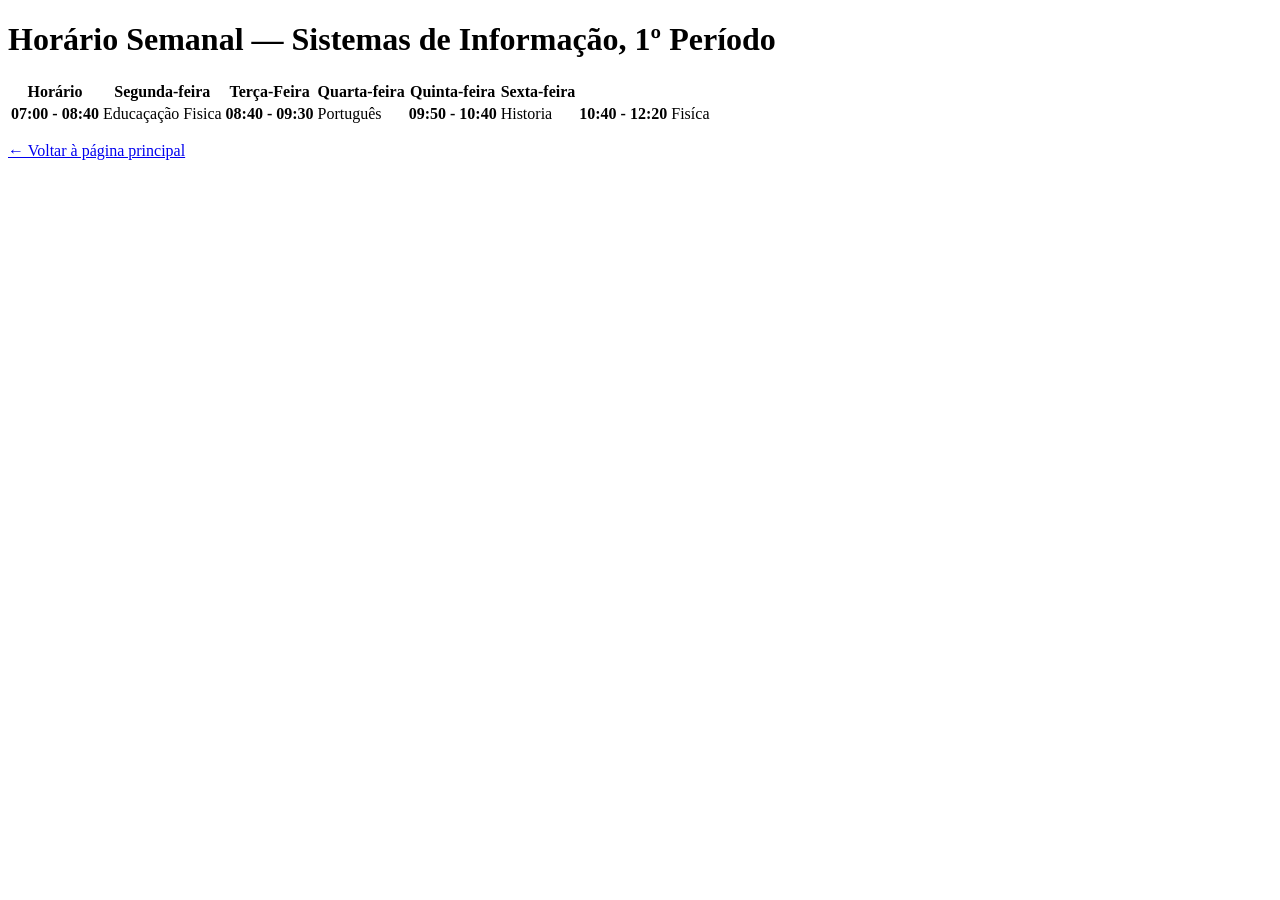
==== at01.html @ 158199a8 "Update at01.html" ====
<!DOCTYPE html>
<html lang="pt-BR">
<head>
  <meta charset="UTF-8">
  <title>Horário Semanal — Cap. 4 / Ativ. 1</title>
</head>
<body>
  <h1>Horário Semanal — Sistemas de Informação, 1º Período</h1>

  <table>
    <tr>
      <th>Horário</th>
      <th>Segunda-feira</th>
      <th>Terça-Feira</th>
      <th>Quarta-feira</th>
      <th>Quinta-feira</th>
      <th>Sexta-feira</th>
    </tr>
    <tr>
      <th>07:00 - 08:40</th>
      <td>Educaçação Fisica</td>
      <th>08:40 - 09:30</th>
      <td>Português</td>
      <th>09:50 - 10:40</th>
      <td>Historia</td>
      <th>10:40 - 12:20</th>
      <td>Fisíca</td>
      <!-- complete as demais células -->
    </tr>
    <!-- adicione as demais linhas -->
  </table>

  <p><a href="index.html">← Voltar à página principal</a></p>
</body>
</html>
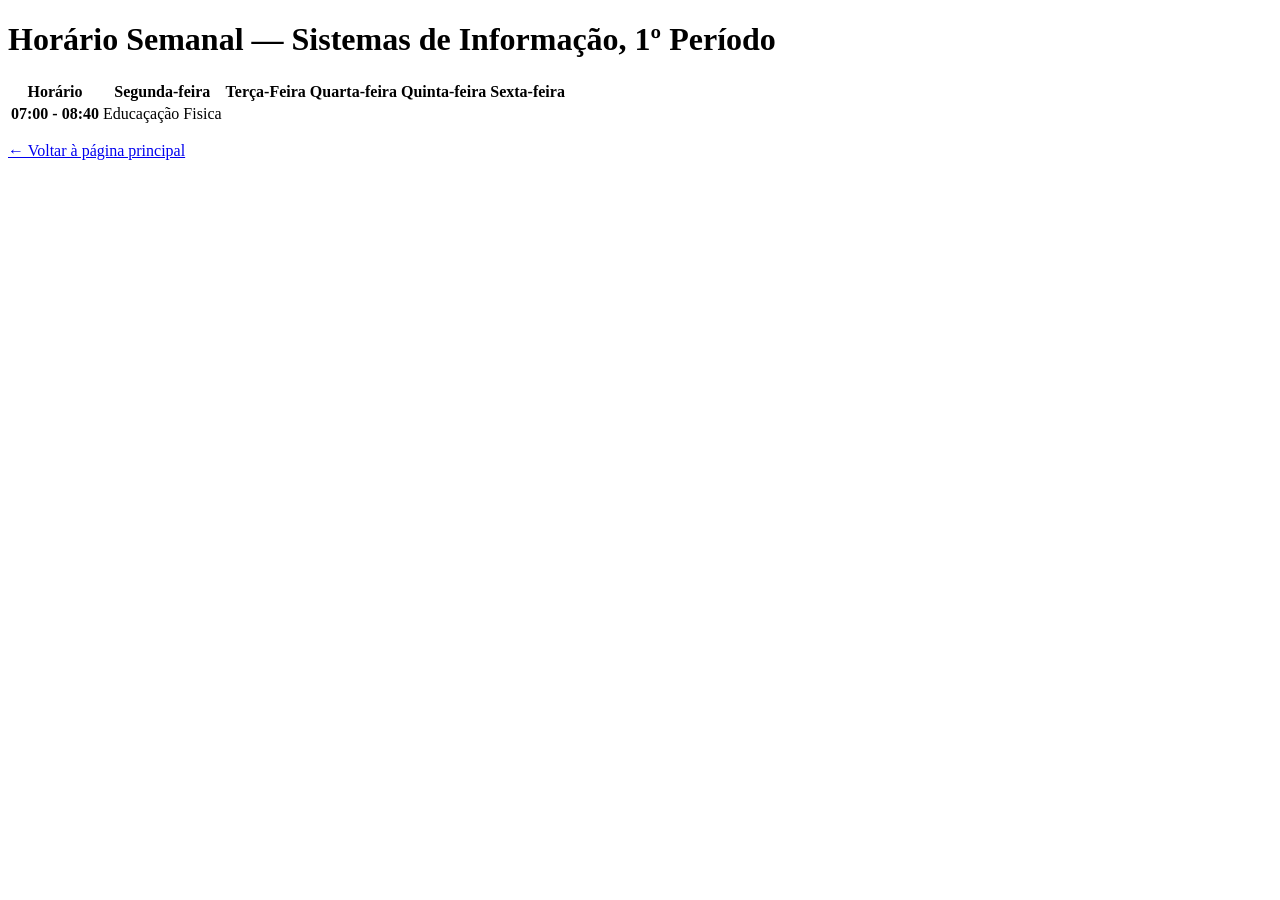
==== commit 52c5cd32: "Update at01.html" ====
--- a/at01.html
+++ b/at01.html
@@ -19,13 +19,6 @@
     <tr>
       <th>07:00 - 08:40</th>
       <td>Educaçação Fisica</td>
-      <th>08:40 - 09:30</th>
-      <td>Português</td>
-      <th>09:50 - 10:40</th>
-      <td>Historia</td>
-      <th>10:40 - 12:20</th>
-      <td>Fisíca</td>
-      <!-- complete as demais células -->
     </tr>
     <!-- adicione as demais linhas -->
   </table>
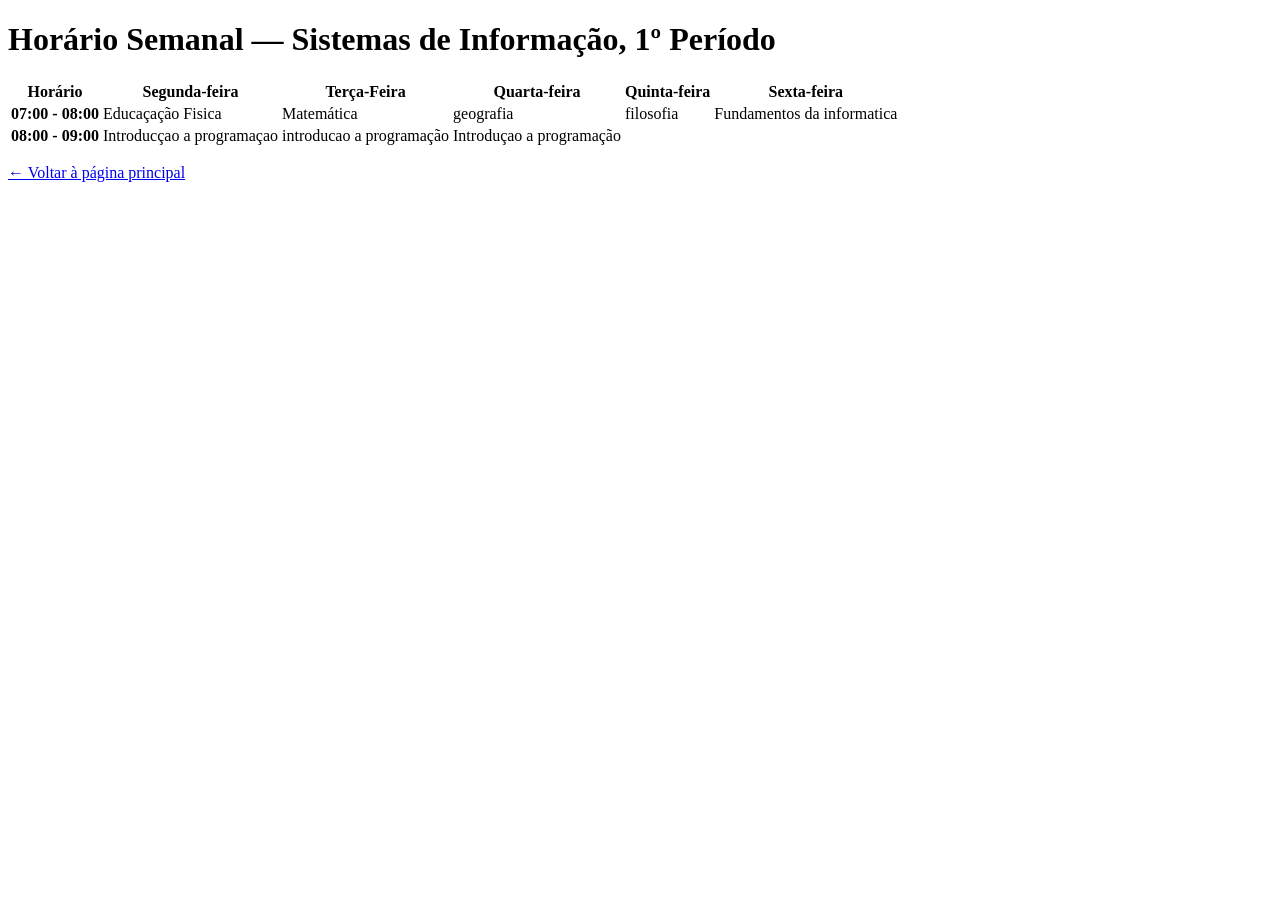
==== commit 142021a3: "Update at01.html" ====
--- a/at01.html
+++ b/at01.html
@@ -17,8 +17,20 @@
       <th>Sexta-feira</th>
     </tr>
     <tr>
-      <th>07:00 - 08:40</th>
+      <th>07:00 - 08:00</th>
       <td>Educaçação Fisica</td>
+      <td>Matemática</td>
+      <td>geografia</td>
+      <td>filosofia</td>
+      <td>Fundamentos da informatica</td>
+    </tr>
+    <tr>
+      <th>08:00 - 09:00</th>
+      <td>Introducçao a programaçao</td>
+      <td>introducao a programação</td>
+      <td>Introduçao a programação</td>
+      <td></td>
+      <td></td>
     </tr>
     <!-- adicione as demais linhas -->
   </table>
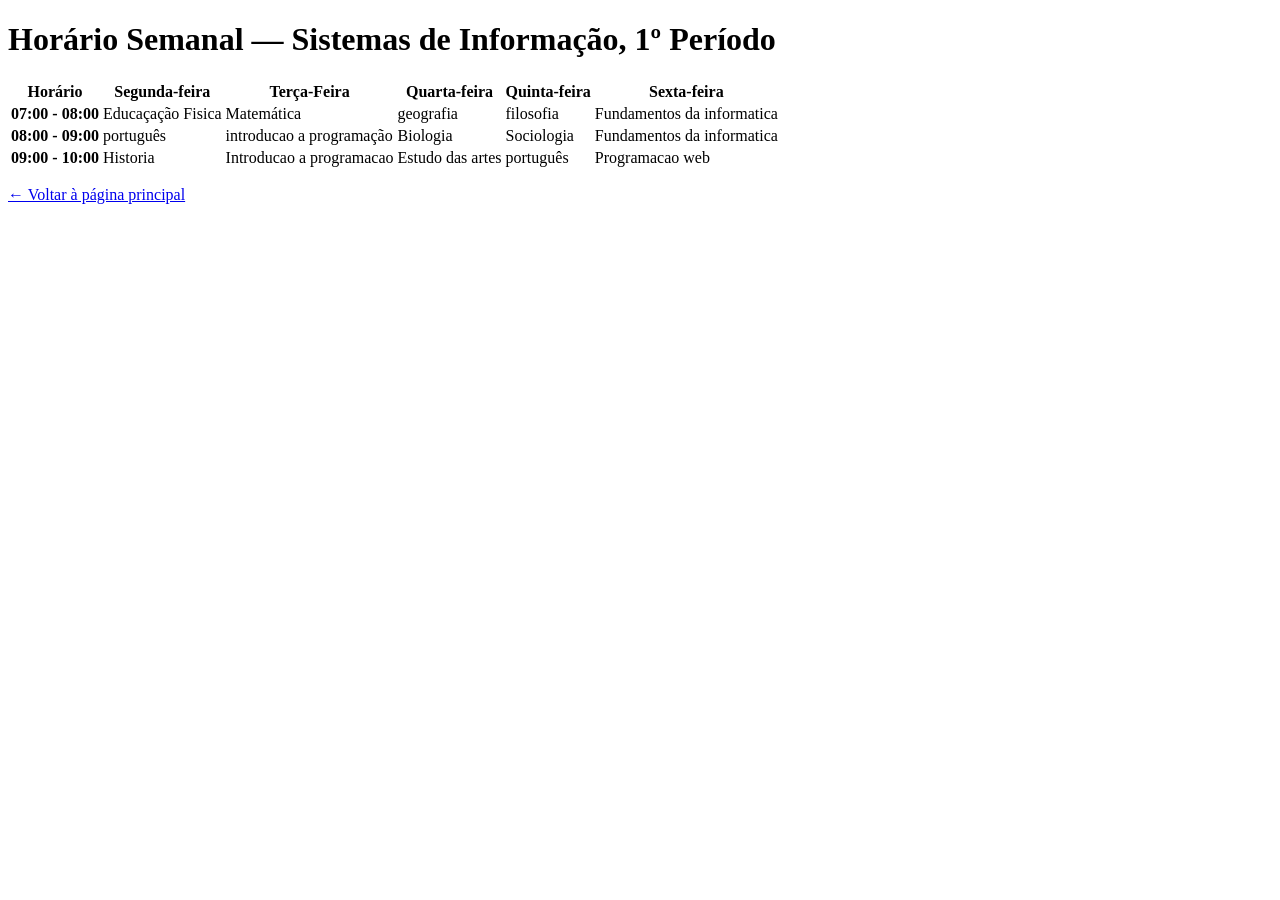
==== commit 59497dcf: "Update at01.html" ====
--- a/at01.html
+++ b/at01.html
@@ -26,11 +26,19 @@
     </tr>
     <tr>
       <th>08:00 - 09:00</th>
-      <td>Introducçao a programaçao</td>
+      <td>português</td>
       <td>introducao a programação</td>
-      <td>Introduçao a programação</td>
-      <td></td>
-      <td></td>
+      <td>Biologia </td>
+      <td>Sociologia</td>
+      <td>Fundamentos da informatica</td>
+    </tr>
+    <tr>
+      <th>09:00 - 10:00</th>
+      <td>Historia</td>
+      <td>Introducao a programacao</td>
+      <td>Estudo das artes</td>
+      <td>português</td>
+      <td>Programacao web</td>
     </tr>
     <!-- adicione as demais linhas -->
   </table>
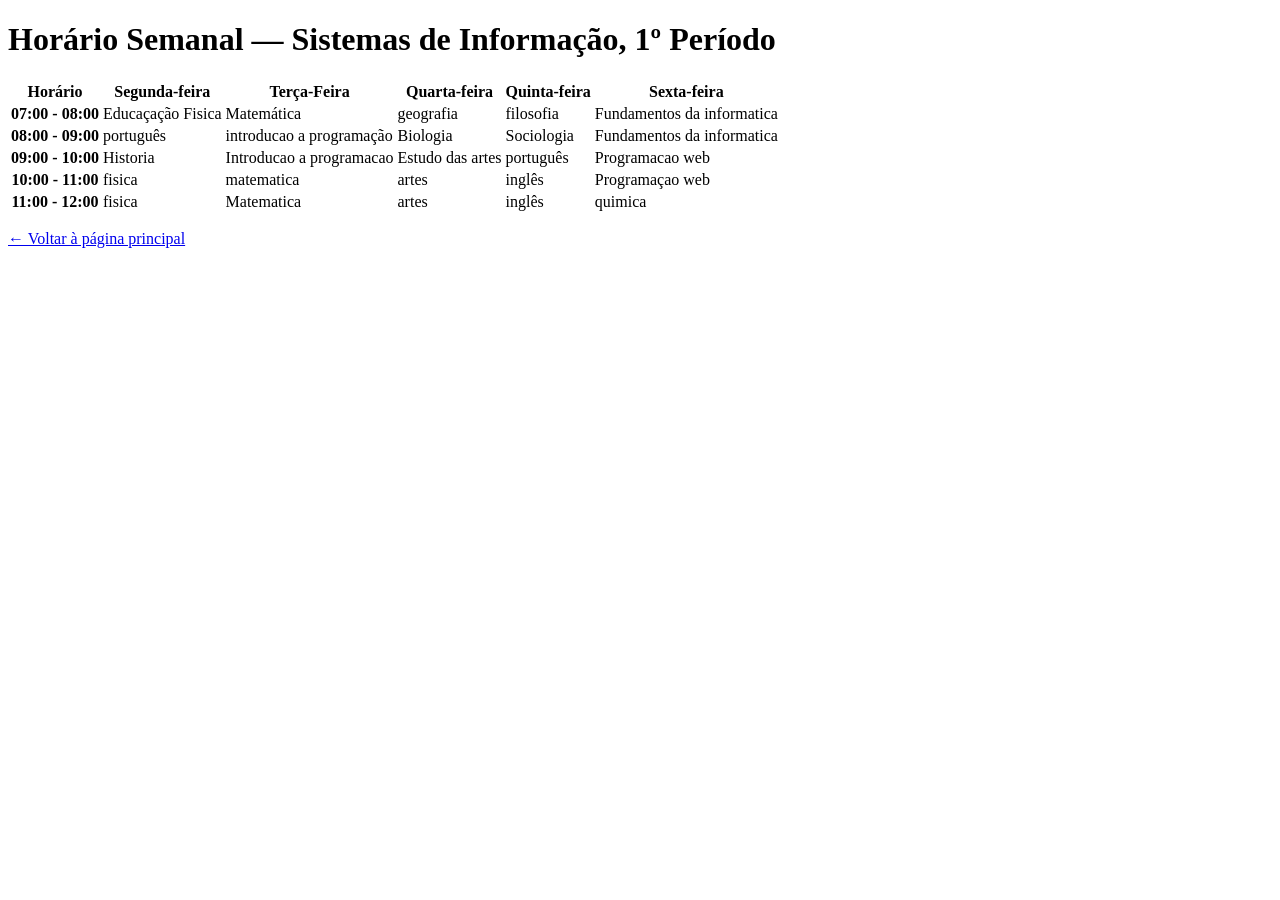
==== commit 2d2c639d: "Update at01.html" ====
--- a/at01.html
+++ b/at01.html
@@ -40,6 +40,22 @@
       <td>português</td>
       <td>Programacao web</td>
     </tr>
+    <tr>
+      <th>10:00 - 11:00</th>
+      <td>fisica</td>
+      <td>matematica</td>
+      <td>artes</td>
+      <td>inglês</td>
+      <td>Programaçao web</td>
+    </tr>
+    <tr>
+      <th>11:00 - 12:00</th>
+      <td>fisica</td>
+      <td>Matematica</td>
+      <td>artes</td>
+      <td>inglês</td>
+      <td>quimica</td>
+    </tr>
     <!-- adicione as demais linhas -->
   </table>
 
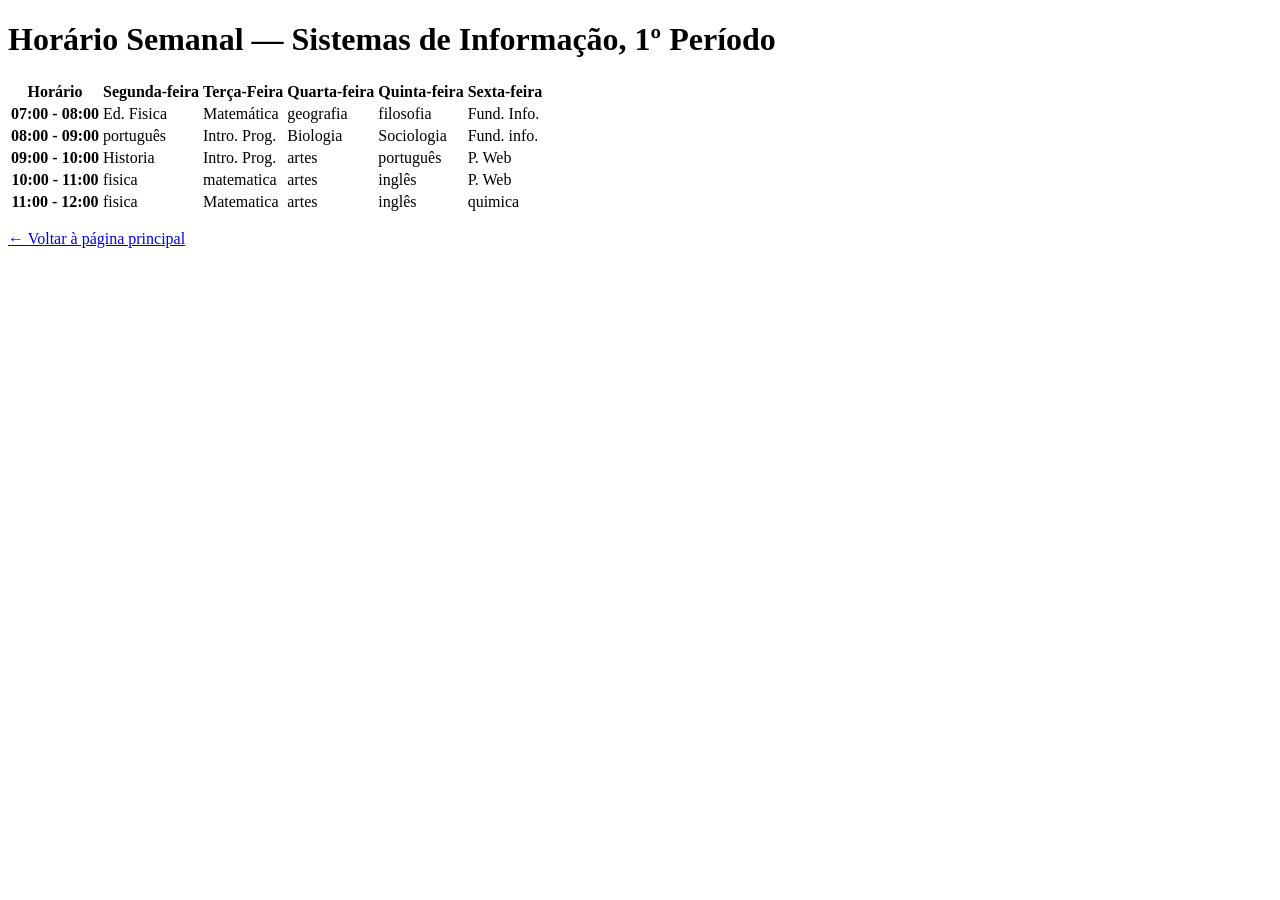
==== commit e833131a: "Update at01.html" ====
--- a/at01.html
+++ b/at01.html
@@ -18,27 +18,27 @@
     </tr>
     <tr>
       <th>07:00 - 08:00</th>
-      <td>Educaçação Fisica</td>
+      <td>Ed. Fisica</td>
       <td>Matemática</td>
       <td>geografia</td>
       <td>filosofia</td>
-      <td>Fundamentos da informatica</td>
+      <td>Fund. Info.</td>
     </tr>
     <tr>
       <th>08:00 - 09:00</th>
       <td>português</td>
-      <td>introducao a programação</td>
+      <td>Intro. Prog.</td>
       <td>Biologia </td>
       <td>Sociologia</td>
-      <td>Fundamentos da informatica</td>
+      <td>Fund. info.</td>
     </tr>
     <tr>
       <th>09:00 - 10:00</th>
       <td>Historia</td>
-      <td>Introducao a programacao</td>
-      <td>Estudo das artes</td>
+      <td>Intro. Prog.</td>
+      <td>artes</td>
       <td>português</td>
-      <td>Programacao web</td>
+      <td>P. Web</td>
     </tr>
     <tr>
       <th>10:00 - 11:00</th>
@@ -46,7 +46,7 @@
       <td>matematica</td>
       <td>artes</td>
       <td>inglês</td>
-      <td>Programaçao web</td>
+      <td>P. Web</td>
     </tr>
     <tr>
       <th>11:00 - 12:00</th>
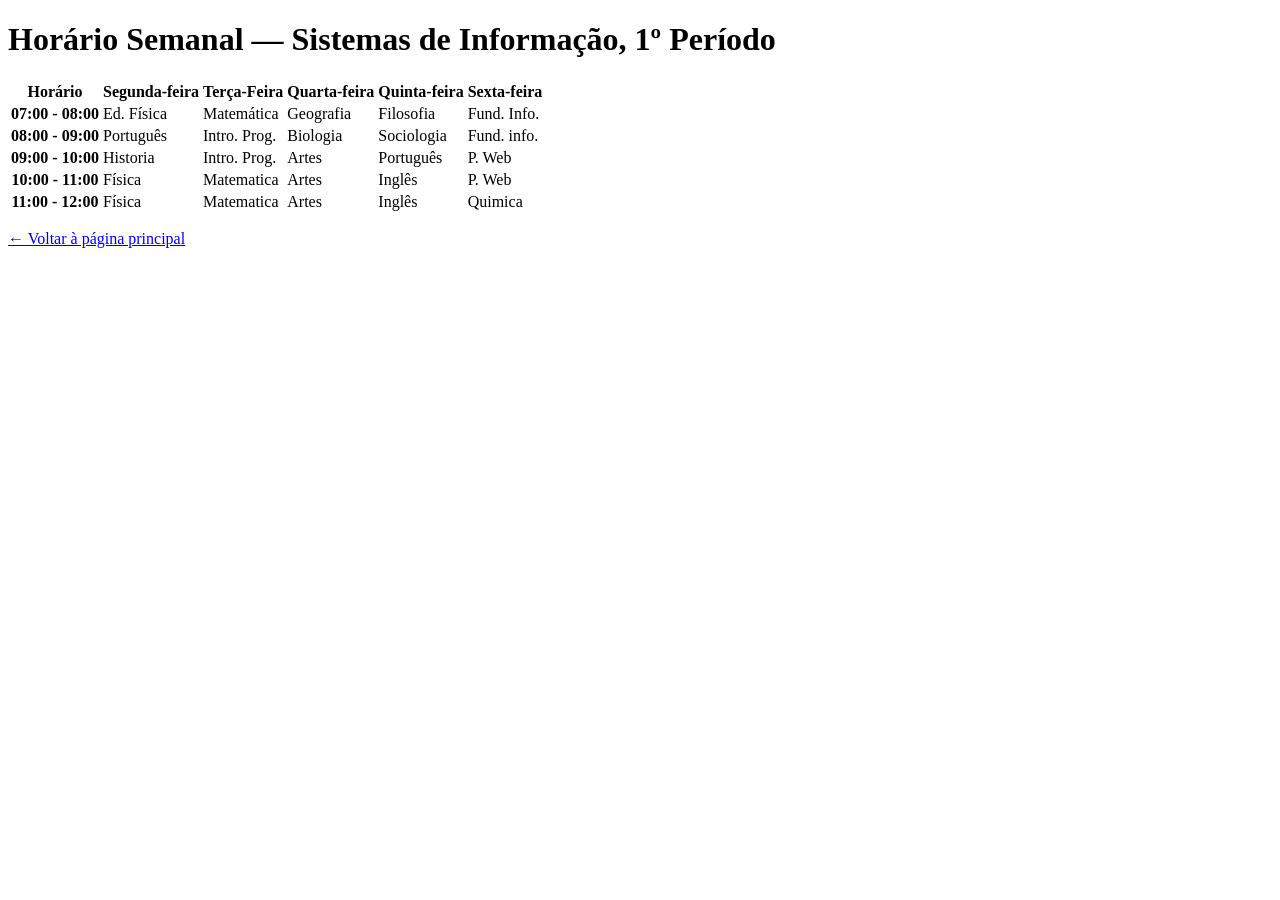
==== commit 6474417e: "Update at01.html" ====
--- a/at01.html
+++ b/at01.html
@@ -18,15 +18,15 @@
     </tr>
     <tr>
       <th>07:00 - 08:00</th>
-      <td>Ed. Fisica</td>
+      <td>Ed. Física</td>
       <td>Matemática</td>
-      <td>geografia</td>
-      <td>filosofia</td>
+      <td>Geografia</td>
+      <td>Filosofia</td>
       <td>Fund. Info.</td>
     </tr>
     <tr>
       <th>08:00 - 09:00</th>
-      <td>português</td>
+      <td>Português</td>
       <td>Intro. Prog.</td>
       <td>Biologia </td>
       <td>Sociologia</td>
@@ -36,25 +36,25 @@
       <th>09:00 - 10:00</th>
       <td>Historia</td>
       <td>Intro. Prog.</td>
-      <td>artes</td>
-      <td>português</td>
+      <td>Artes</td>
+      <td>Português</td>
       <td>P. Web</td>
     </tr>
     <tr>
       <th>10:00 - 11:00</th>
-      <td>fisica</td>
-      <td>matematica</td>
-      <td>artes</td>
-      <td>inglês</td>
+      <td>Física</td>
+      <td>Matematica</td>
+      <td>Artes</td>
+      <td>Inglês</td>
       <td>P. Web</td>
     </tr>
     <tr>
       <th>11:00 - 12:00</th>
-      <td>fisica</td>
+      <td>Física</td>
       <td>Matematica</td>
-      <td>artes</td>
-      <td>inglês</td>
-      <td>quimica</td>
+      <td>Artes</td>
+      <td>Inglês</td>
+      <td>Quimica</td>
     </tr>
     <!-- adicione as demais linhas -->
   </table>
